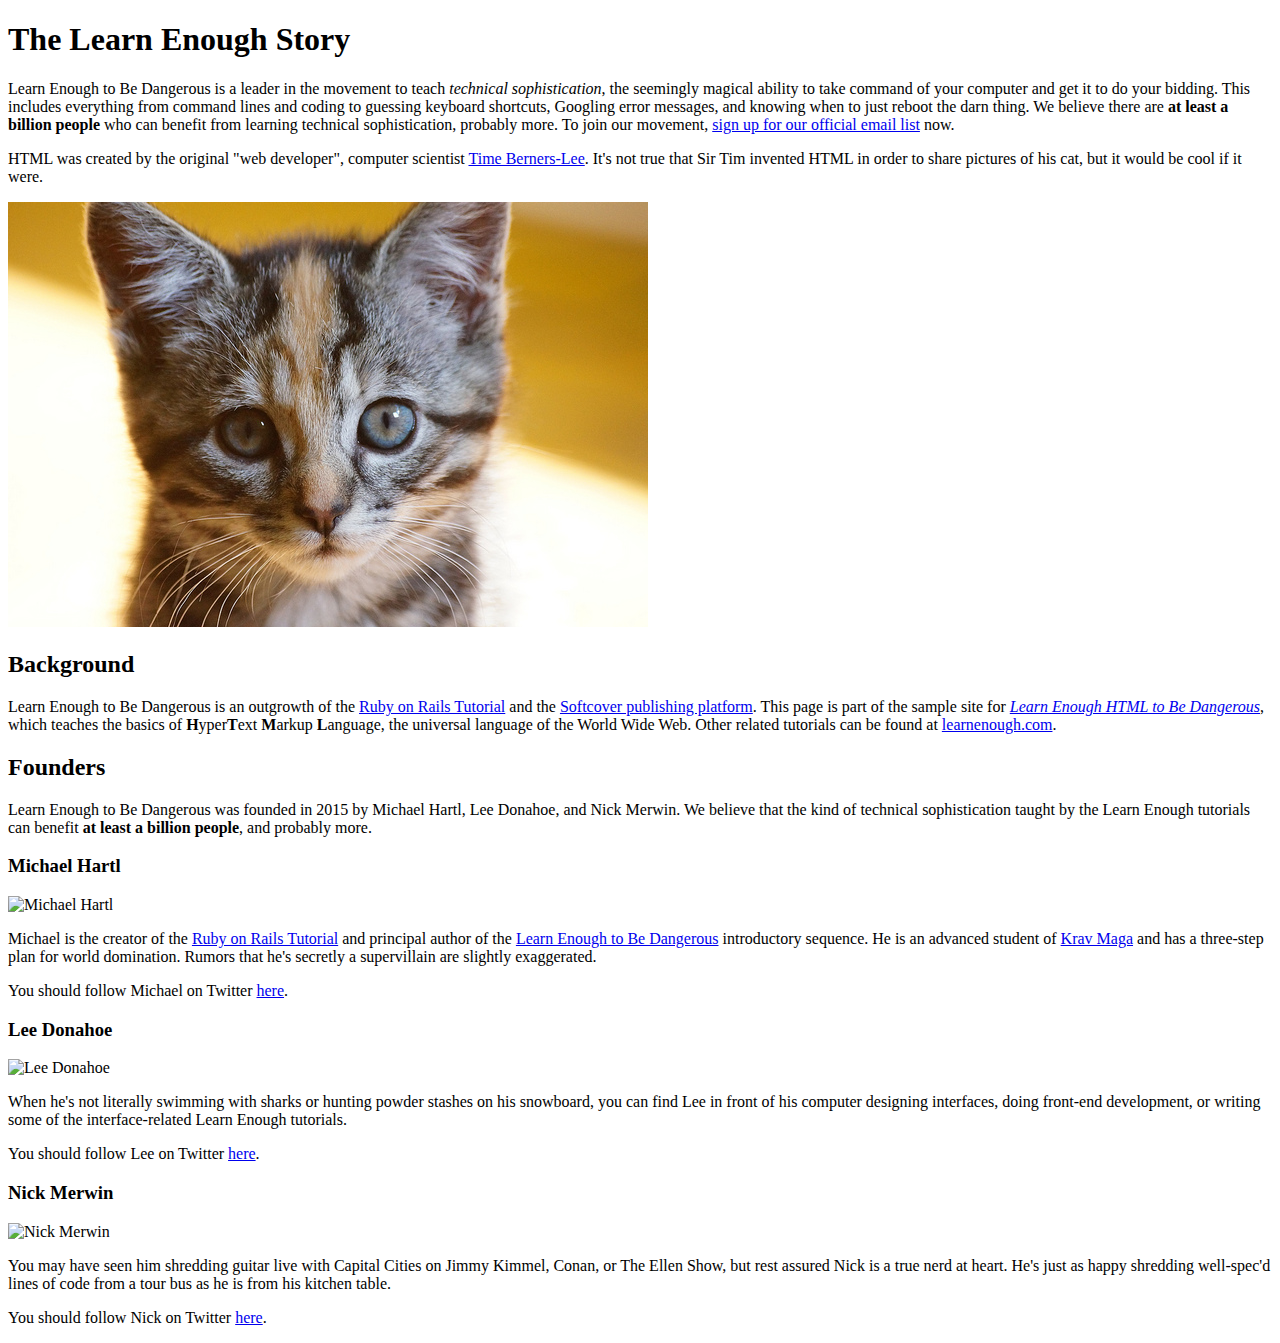
==== index.html @ 6ea2d514 "Add content and some images" ====
<!DOCTYPE html>
<html>
	<head>
		<title>Learn Enough to Be Dangerous</title>
		<meta charset="utf-8">
	</head>
	<body>
		<h1>The Learn Enough Story</h1>

		<p>
			Learn Enough to Be Dangerous is a leader in the movement to teach
		    <em>technical sophistication</em>, the seemingly magical ability to take
		    command of your computer and get it to do your bidding. This includes
		    everything from command lines and coding to guessing keyboard shortcuts,
		    Googling error messages, and knowing when to just reboot the darn thing.
		    We believe there are <strong>at least a billion people</strong> who 
		    can benefit from learning technical sophistication, probably more. 
		    To join our movement, 
		    <a href="https://learnenough.com/email">sign up for our official email list</a> 
		    now.
		</p>

		<p>
			HTML was created by the original "web developer", computer scientist <a href="https://en.wikipedia.org/wiki/Tim_Berners-Lee">Time Berners-Lee</a>. It's not true that Sir Tim invented HTML in order to share pictures of his cat, but it would be cool if it were.
		</p>

		<img src="images/kitten.jpg" alt="An adorable kitten">

		<h2>Background</h2>

		<p>
			Learn Enough to Be Dangerous is an outgrowth of the <a href="https://railstutorial.org/">Ruby on Rails Tutorial</a> and the <a href="https://www.softcover.io/">Softcover publishing platform</a>. This page is part of the sample site for <a href="https://www.learnenough.com/html"><em>Learn Enough HTML to Be Dangerous</em></a>, which teaches the basics of <strong>H</strong>yper<strong>T</strong>ext <strong>M</strong>arkup <strong>L</strong>anguage, the universal language of the World Wide Web. Other related tutorials can be found at <a href="https://www.learnenough.com/">learnenough.com</a>.
		</p>

		<h2>Founders</h2>

		<p>
			Learn Enough to Be Dangerous was founded in 2015 by Michael Hartl, Lee
      		Donahoe, and Nick Merwin. We believe that the kind of technical
      		sophistication taught by the Learn Enough tutorials can benefit
      		<strong>at least a billion people</strong>, and probably more.
      	</p>

		<h3>Michael Hartl</h3>

		<img src="https://gravatar.com/avatar/ffda7d145b83c4b118f982401f962ca6?s=150" alt="Michael Hartl">

		<p>
	        Michael is the creator of the <a href="https://www.railstutorial.org/">
	        Ruby on Rails Tutorial</a> and principal author of the
	        <a href="https://www.learnenough.com/">Learn Enough to Be Dangerous</a>
	        introductory sequence. He is an advanced student of
	        <a href="https://www.kravmaga.com/">Krav Maga</a> and has a three-step
	        plan for world domination. Rumors that he's secretly a supervillain
	        are slightly exaggerated.
        </p>

        <p>
        	You should follow Michael on Twitter 
        	<a href="https://twitter.com/mhartl">here</a>.
        </p>

		<h3>Lee Donahoe</h3>

		<img src="https://gravatar.com/avatar/b65522a6f3a6899705d119d7aa232a6d?s=150" alt="Lee Donahoe">

		<p>
	        When he's not literally swimming with sharks or hunting powder stashes
	        on his snowboard, you can find Lee in front of his computer designing
	        interfaces, doing front-end development, or writing some of the
	        interface-related Learn Enough tutorials.
    	</p>

    	<p>
    		You should follow Lee on Twitter
    		<a href="https://twitter.com/leedonahoe">here</a>.
    	</p>

		<h3>Nick Merwin</h3>

		<img src="https://gravatar.com/avatar/e2d6ce2ba5c1b6d674ae8ff2b3b45d23?s=150" alt="Nick Merwin">

		<p>
			You may have seen him shredding guitar live with Capital Cities on Jimmy
	      	Kimmel, Conan, or The Ellen Show, but rest assured Nick is a true nerd
	      	at heart. He's just as happy shredding well-spec'd lines of code from a
	      	tour bus as he is from his kitchen table.
      	</p>

      	<p>
      		You should follow Nick on Twitter
      		<a href="https://twitter.com/nickmerwin">here</a>.
      	</p>

	</body>
</html>
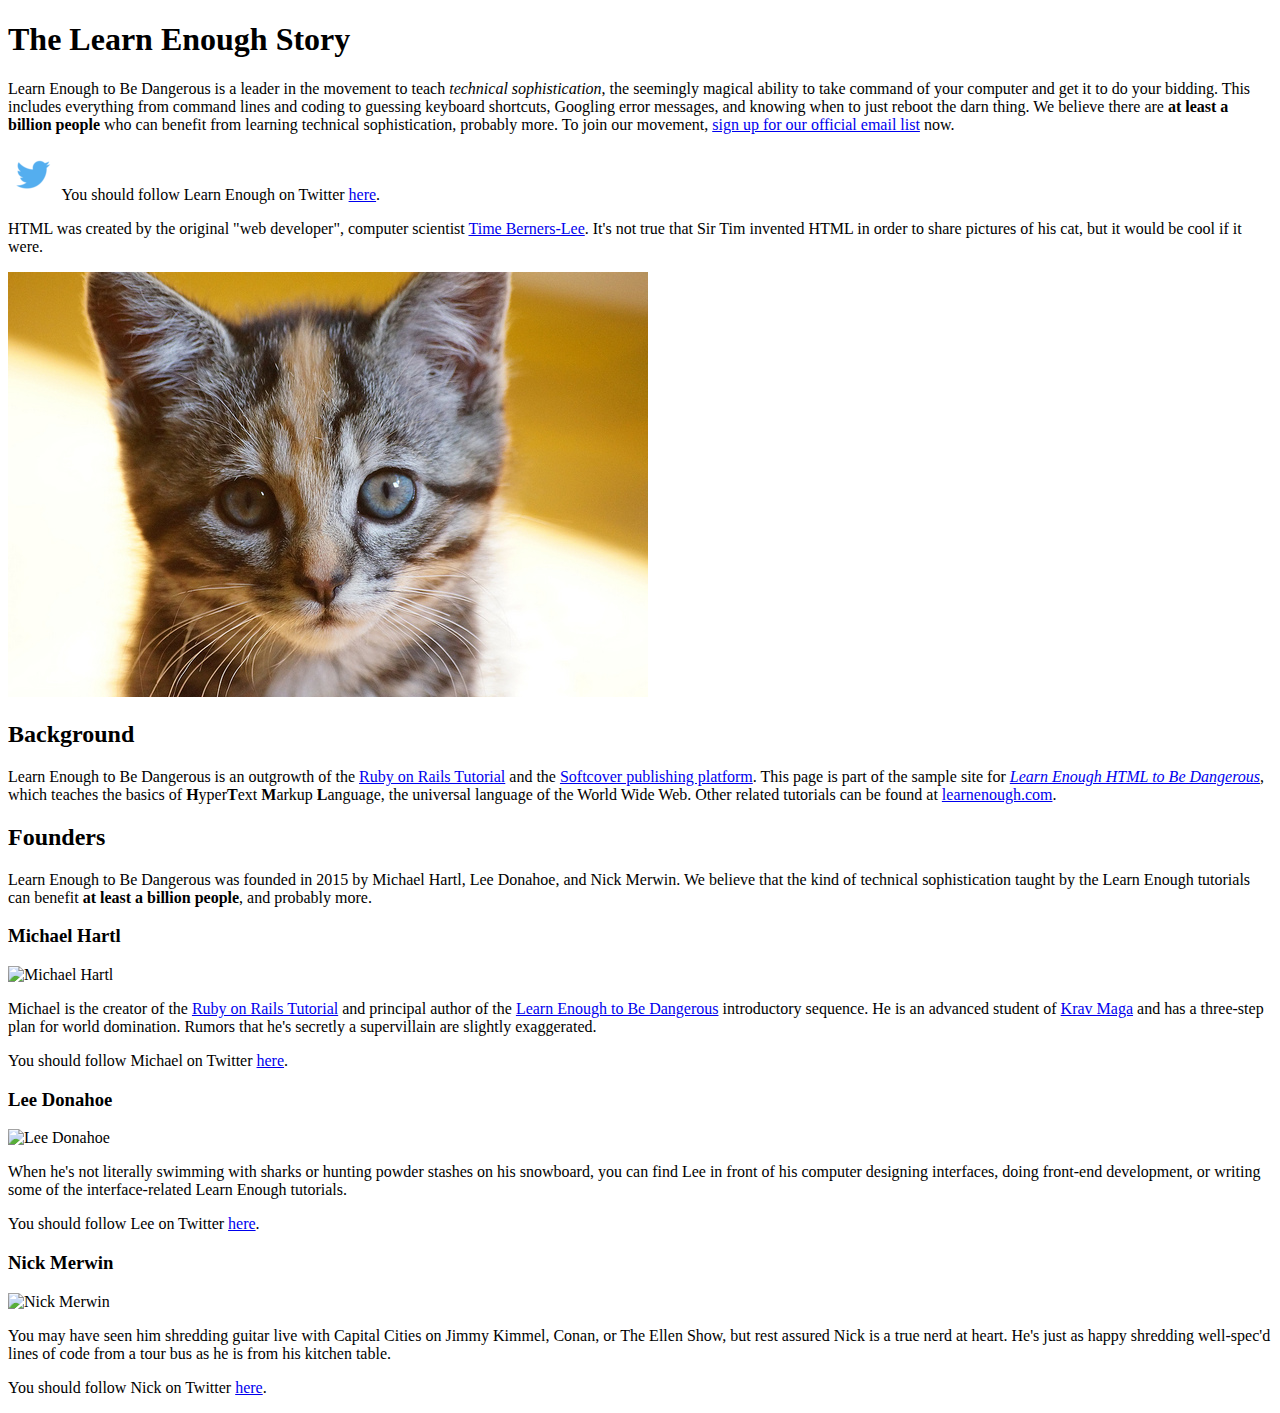
==== commit 08e630a0: "Add Twitter logo and link" ====
--- a/index.html
+++ b/index.html
@@ -21,10 +21,20 @@
 		</p>
 
 		<p>
+			<a href="https://twitter.com/learnenough" target="_blank" rel="noopener" style="text-decoration: none;">
+				<img src="images/small_twitter_logo.png" alt="Twitter logo">
+			</a>
+			You should follow Learn Enough on Twitter
+			<a href="https://twitter.com/learnenough" target="_blank" rel="noopener">here</a>.
+		</p>
+
+		<p>
 			HTML was created by the original "web developer", computer scientist <a href="https://en.wikipedia.org/wiki/Tim_Berners-Lee">Time Berners-Lee</a>. It's not true that Sir Tim invented HTML in order to share pictures of his cat, but it would be cool if it were.
 		</p>
 
-		<img src="images/kitten.jpg" alt="An adorable kitten">
+		<a href="https://www.flickr.com/photos/deborah_s_perspective/14144861329">
+			<img src="images/kitten.jpg" alt="An adorable kitten">
+		</a>
 
 		<h2>Background</h2>
 
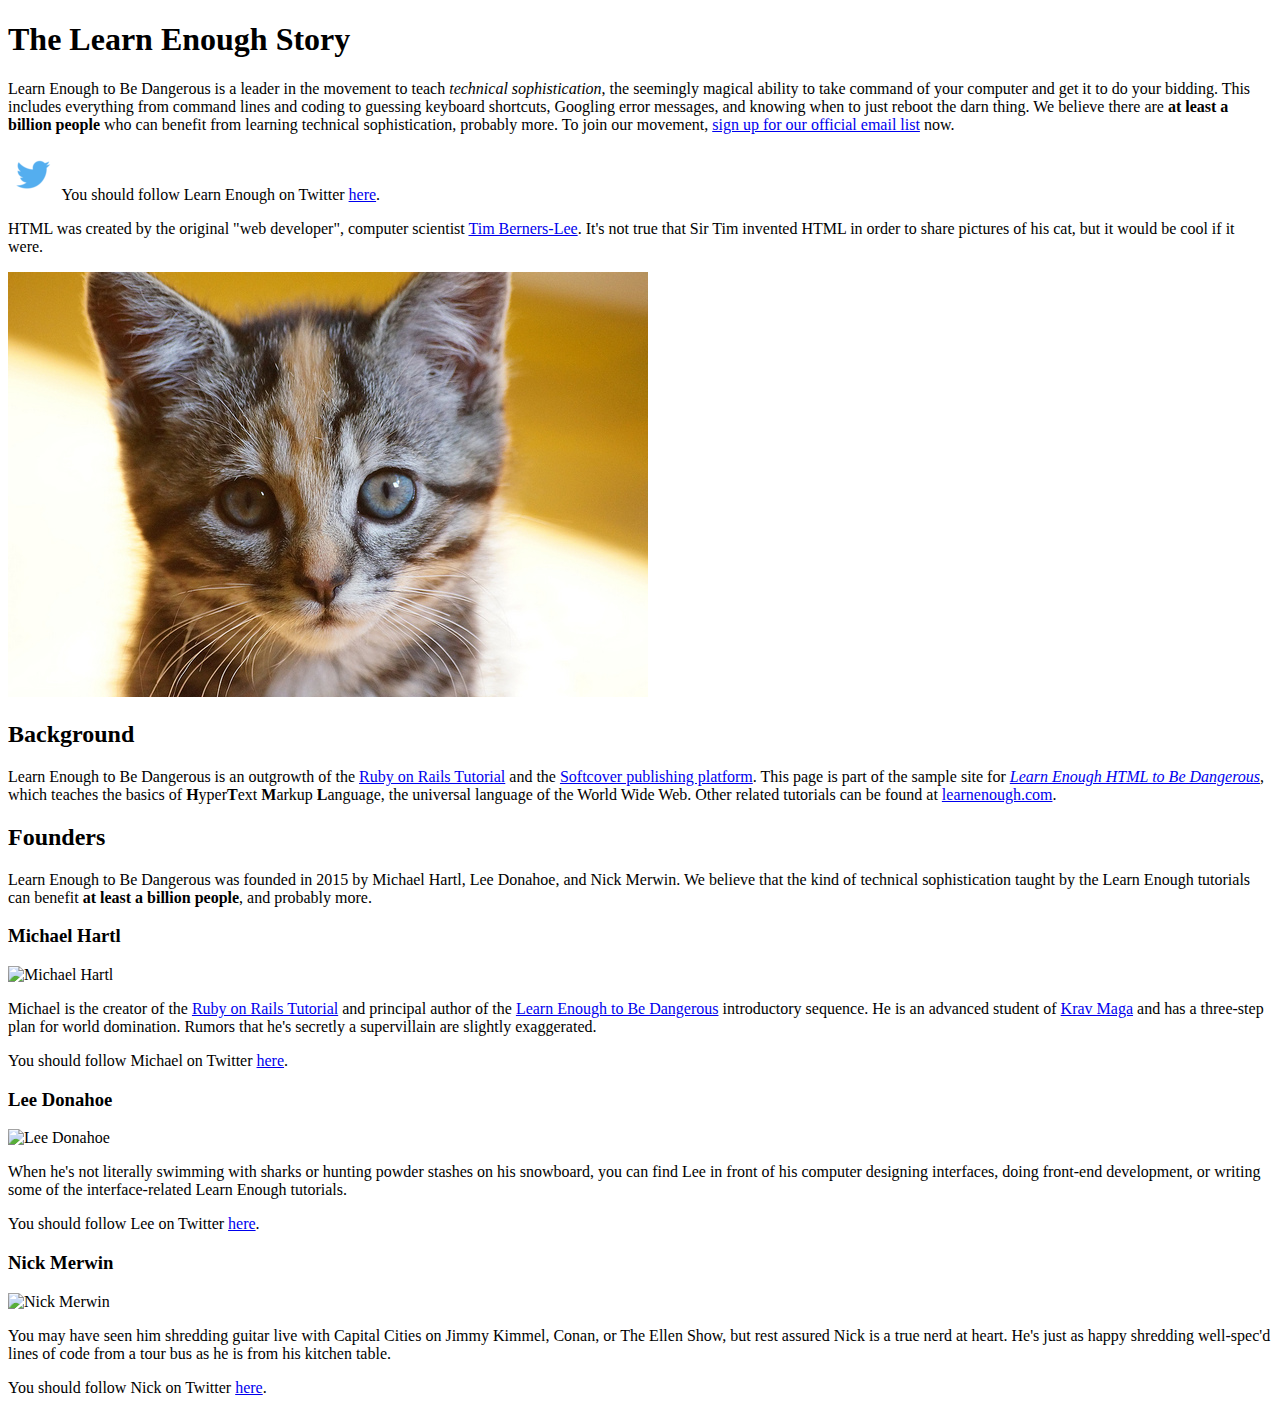
==== commit ebfd59bf: "Correct typo" ====
--- a/index.html
+++ b/index.html
@@ -29,7 +29,7 @@
 		</p>
 
 		<p>
-			HTML was created by the original "web developer", computer scientist <a href="https://en.wikipedia.org/wiki/Tim_Berners-Lee">Time Berners-Lee</a>. It's not true that Sir Tim invented HTML in order to share pictures of his cat, but it would be cool if it were.
+			HTML was created by the original "web developer", computer scientist <a href="https://en.wikipedia.org/wiki/Tim_Berners-Lee">Tim Berners-Lee</a>. It's not true that Sir Tim invented HTML in order to share pictures of his cat, but it would be cool if it were.
 		</p>
 
 		<a href="https://www.flickr.com/photos/deborah_s_perspective/14144861329">
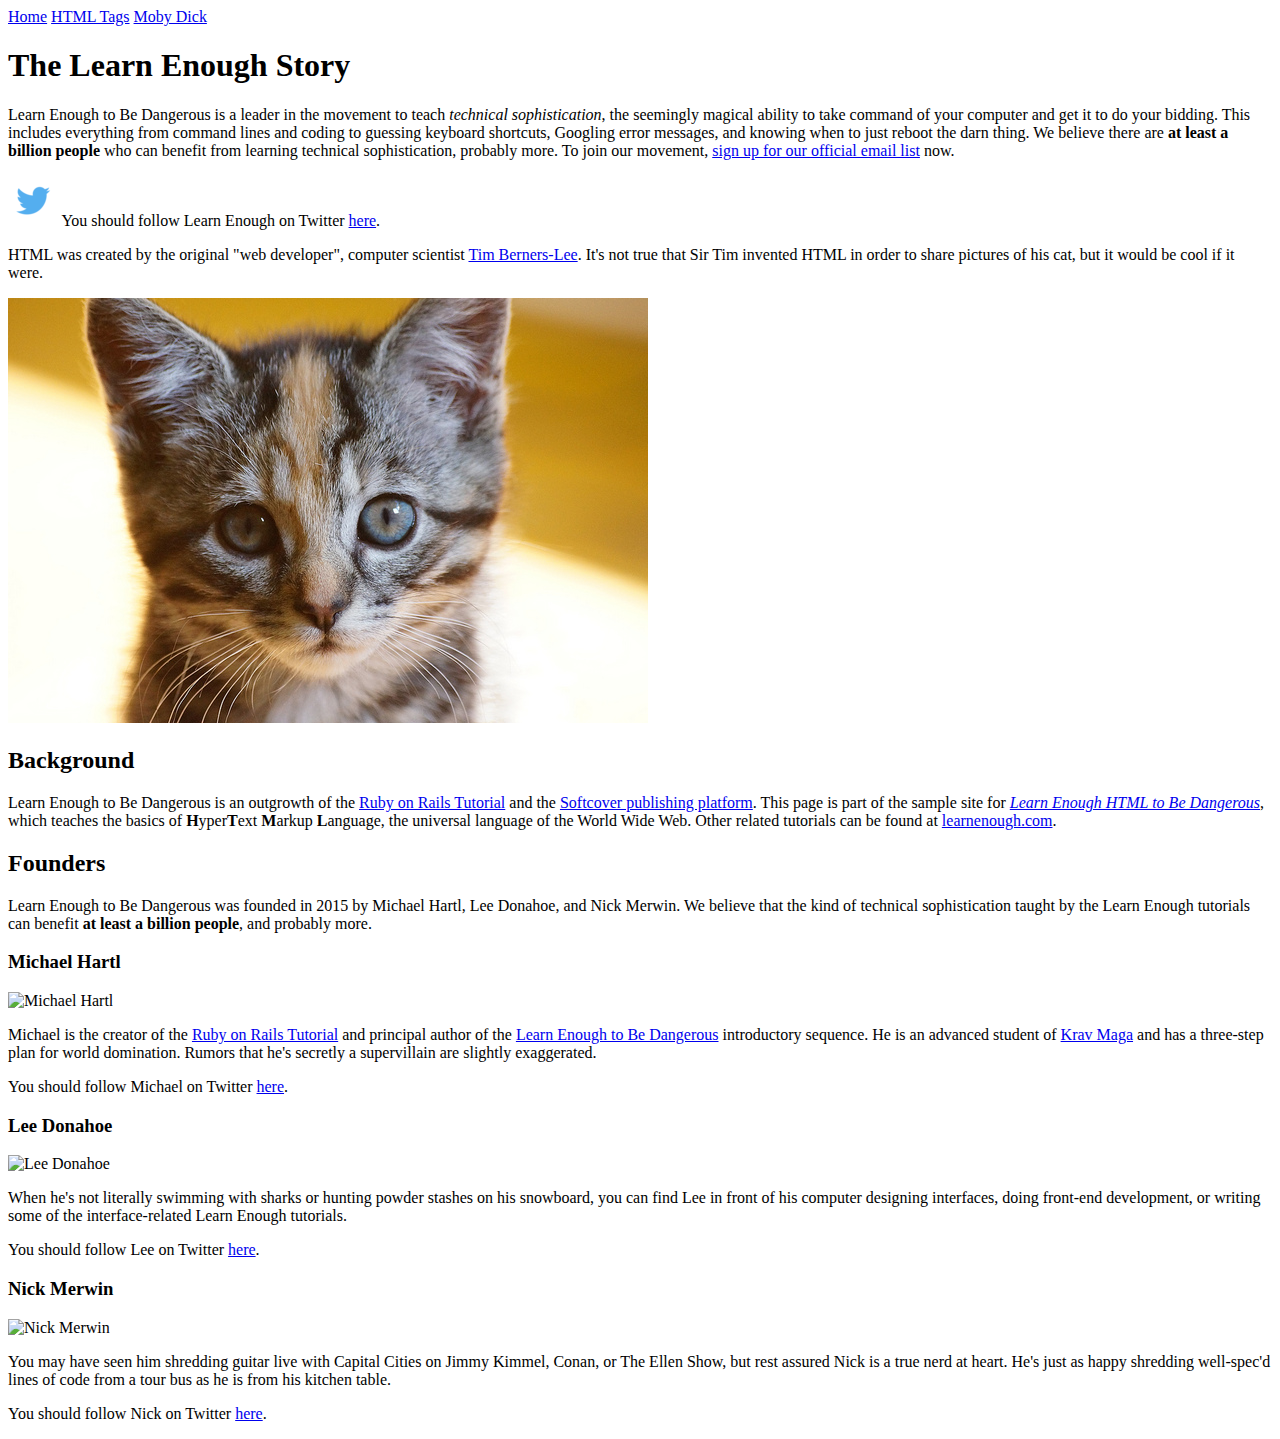
==== commit 18790fa3: "Add a Moby Dick page and a menu" ====
--- a/index.html
+++ b/index.html
@@ -1,10 +1,17 @@
 <!DOCTYPE html>
-<html>
+<html lang="en">
 	<head>
 		<title>Learn Enough to Be Dangerous</title>
 		<meta charset="utf-8">
 	</head>
 	<body>
+		
+		<div>
+			<a href="index.html">Home</a>
+			<a href="tags.html">HTML Tags</a>
+			<a href="moby_dick.html">Moby Dick</a>
+		</div>
+
 		<h1>The Learn Enough Story</h1>
 
 		<p>
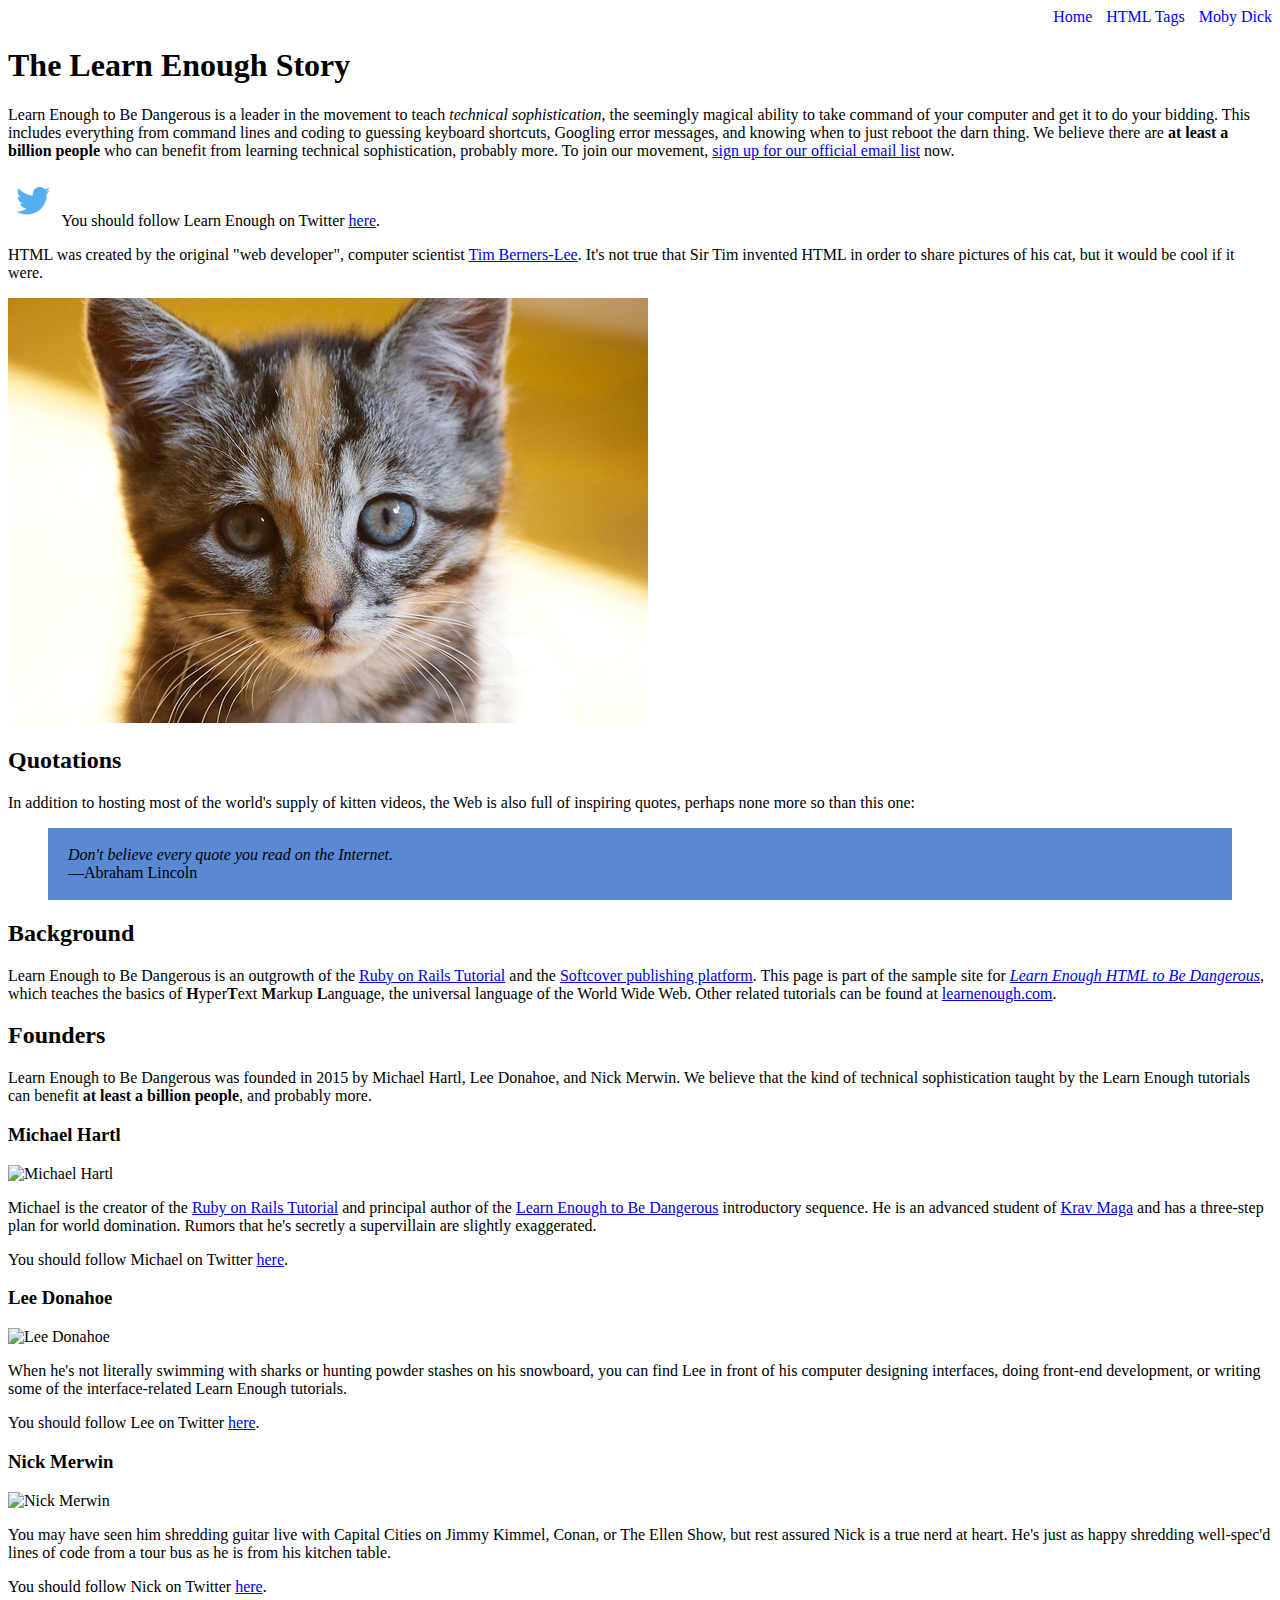
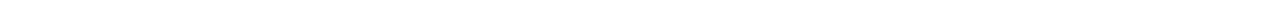
==== commit 7a033b10: "Reformat nav bar and add tags." ====
--- a/index.html
+++ b/index.html
@@ -6,10 +6,10 @@
 	</head>
 	<body>
 		
-		<div>
-			<a href="index.html">Home</a>
-			<a href="tags.html">HTML Tags</a>
-			<a href="moby_dick.html">Moby Dick</a>
+		<div style="text-align: right;">
+			<a href="index.html" style="text-decoration: none; color: blue;">Home</a>
+			<a href="tags.html" style="margin: 0 0 0 10px; text-decoration: none; color: blue;">HTML Tags</a>
+			<a href="moby_dick.html" style="margin: 0 0 0 10px; text-decoration: none; color: blue;">Moby Dick</a>
 		</div>
 
 		<h1>The Learn Enough Story</h1>
@@ -42,6 +42,20 @@
 		<a href="https://www.flickr.com/photos/deborah_s_perspective/14144861329">
 			<img src="images/kitten.jpg" alt="An adorable kitten">
 		</a>
+
+		<h2>Quotations</h2>
+
+		<p>
+			In addition to hosting most of the world's supply of kitten videos, the Web is also full of inspiring quotes, perhaps none more so than this one:
+		</p>
+
+		<blockquote style="padding: 2px 20px; background: #5988d4;">
+			<p>
+				<em>Don't believe every quote you read on the Internet.</em>
+				<br>
+				—Abraham Lincoln
+			</p>
+		</blockquote>
 
 		<h2>Background</h2>
 
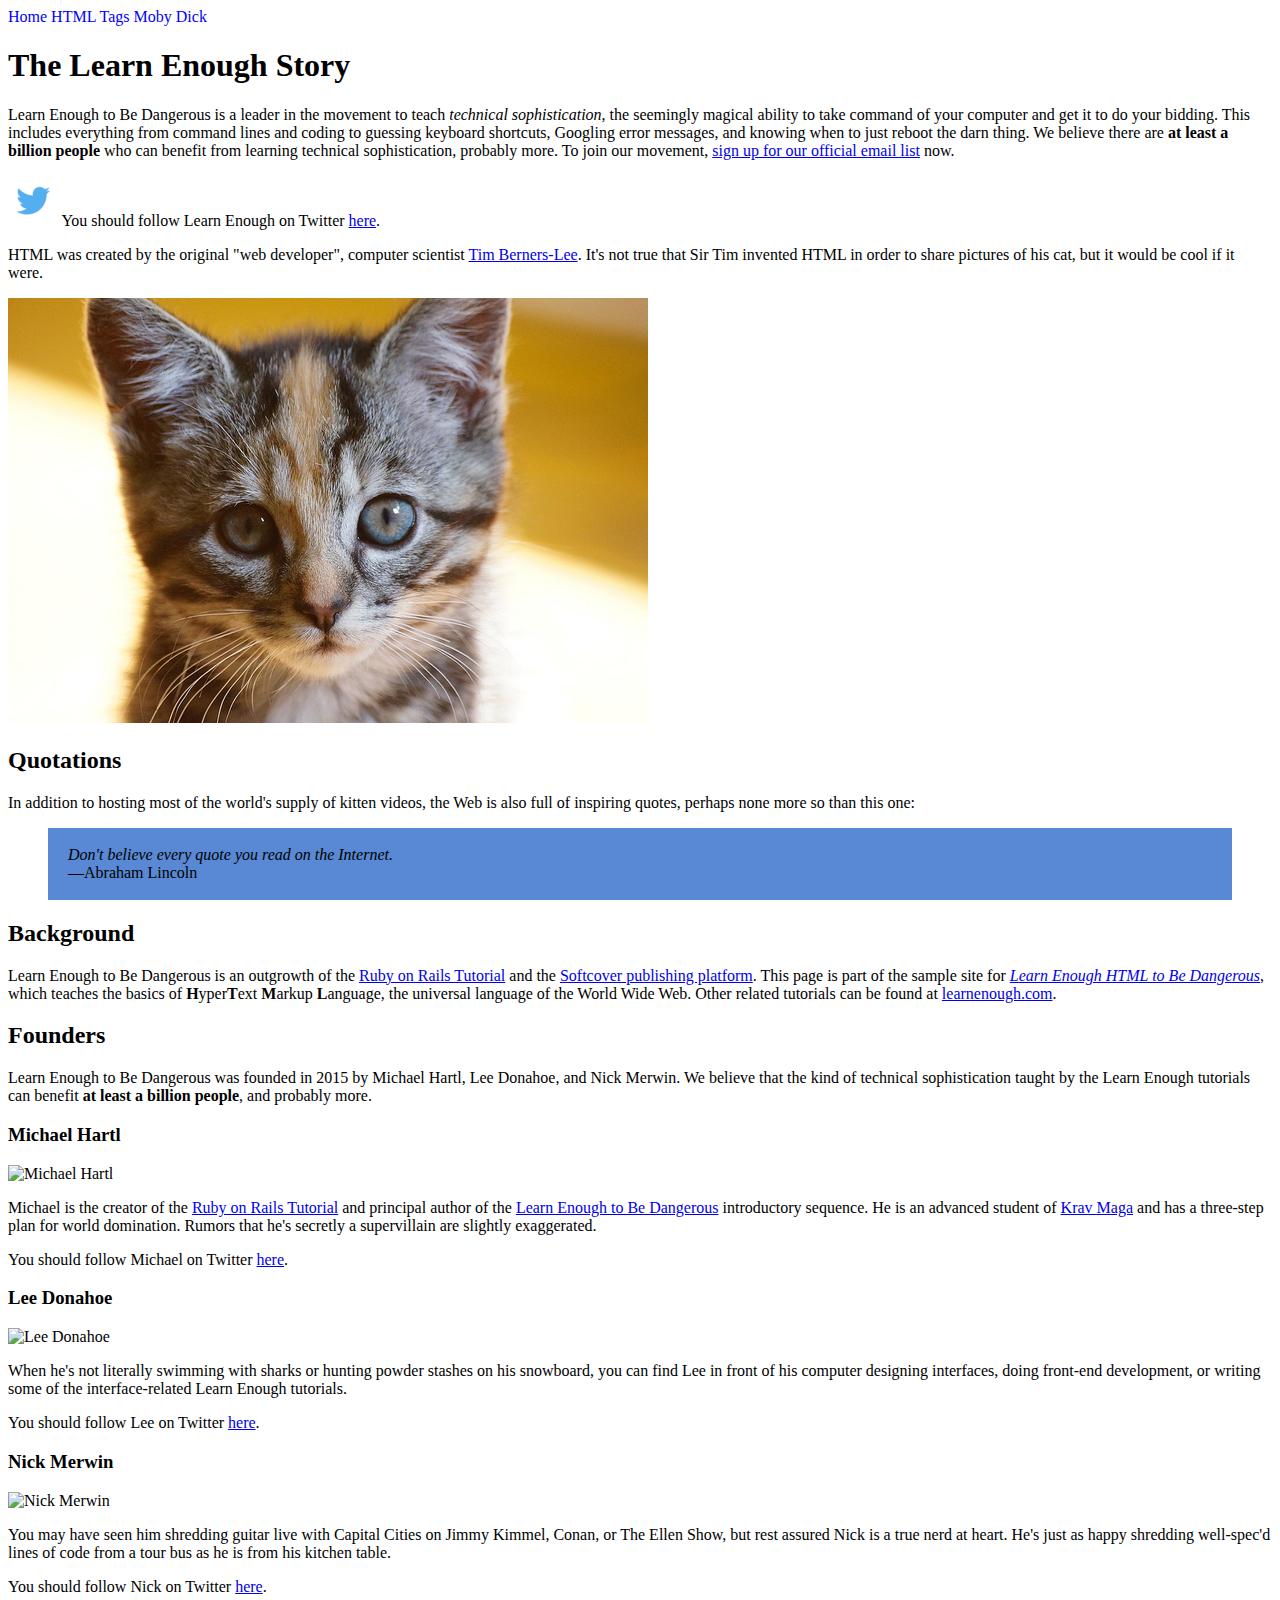
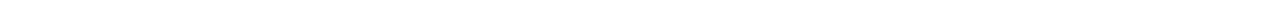
==== commit 4fbc9c87: "Refactor internal stylesheet into external stylesheet" ====
--- a/index.html
+++ b/index.html
@@ -3,13 +3,14 @@
 	<head>
 		<title>Learn Enough to Be Dangerous</title>
 		<meta charset="utf-8">
+		<link rel="stylesheet" href="css/main.css">
 	</head>
 	<body>
 		
-		<div style="text-align: right;">
+		<div id="main-nav" class="nav-menu">
 			<a href="index.html" style="text-decoration: none; color: blue;">Home</a>
-			<a href="tags.html" style="margin: 0 0 0 10px; text-decoration: none; color: blue;">HTML Tags</a>
-			<a href="moby_dick.html" style="margin: 0 0 0 10px; text-decoration: none; color: blue;">Moby Dick</a>
+			<a href="tags.html" class="nav-spacing" style="text-decoration: none; color: blue;">HTML Tags</a>
+			<a href="moby_dick.html" class="nav-spacing" style="text-decoration: none; color: blue;">Moby Dick</a>
 		</div>
 
 		<h1>The Learn Enough Story</h1>
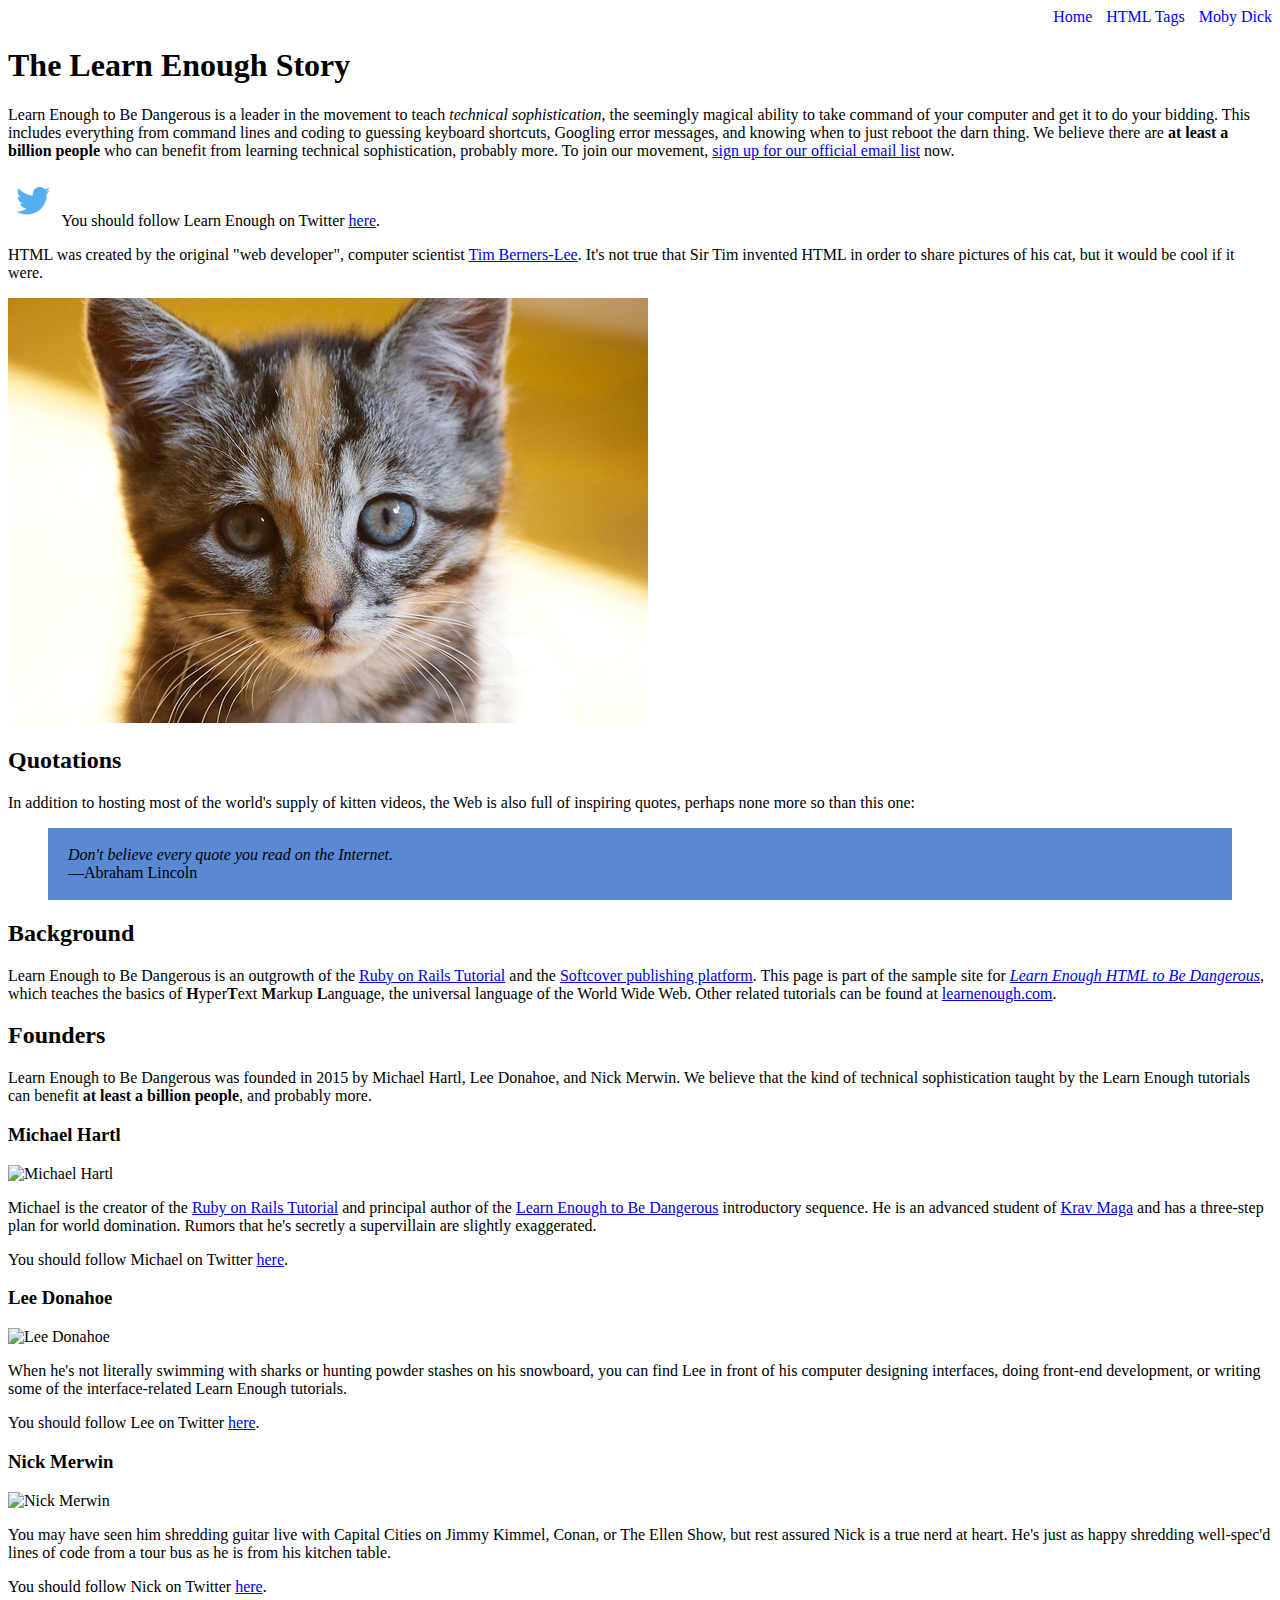
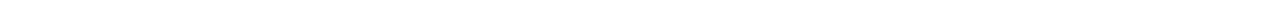
==== commit 94a3df04: "Finish refactoring styles to external stylesheet." ====
--- a/index.html
+++ b/index.html
@@ -8,9 +8,9 @@
 	<body>
 		
 		<div id="main-nav" class="nav-menu">
-			<a href="index.html" style="text-decoration: none; color: blue;">Home</a>
-			<a href="tags.html" class="nav-spacing" style="text-decoration: none; color: blue;">HTML Tags</a>
-			<a href="moby_dick.html" class="nav-spacing" style="text-decoration: none; color: blue;">Moby Dick</a>
+			<a href="index.html" class="nav-decoration">Home</a>
+			<a href="tags.html" class="nav-spacing nav-decoration">HTML Tags</a>
+			<a href="moby_dick.html" class="nav-spacing nav-decoration">Moby Dick</a>
 		</div>
 
 		<h1>The Learn Enough Story</h1>
@@ -29,7 +29,7 @@
 		</p>
 
 		<p>
-			<a href="https://twitter.com/learnenough" target="_blank" rel="noopener" style="text-decoration: none;">
+			<a href="https://twitter.com/learnenough" target="_blank" rel="noopener" class="image-link">
 				<img src="images/small_twitter_logo.png" alt="Twitter logo">
 			</a>
 			You should follow Learn Enough on Twitter
@@ -50,7 +50,7 @@
 			In addition to hosting most of the world's supply of kitten videos, the Web is also full of inspiring quotes, perhaps none more so than this one:
 		</p>
 
-		<blockquote style="padding: 2px 20px; background: #5988d4;">
+		<blockquote class="quote">
 			<p>
 				<em>Don't believe every quote you read on the Internet.</em>
 				<br>
@@ -64,7 +64,7 @@
 			Learn Enough to Be Dangerous is an outgrowth of the <a href="https://railstutorial.org/">Ruby on Rails Tutorial</a> and the <a href="https://www.softcover.io/">Softcover publishing platform</a>. This page is part of the sample site for <a href="https://www.learnenough.com/html"><em>Learn Enough HTML to Be Dangerous</em></a>, which teaches the basics of <strong>H</strong>yper<strong>T</strong>ext <strong>M</strong>arkup <strong>L</strong>anguage, the universal language of the World Wide Web. Other related tutorials can be found at <a href="https://www.learnenough.com/">learnenough.com</a>.
 		</p>
 
-		<h2>Founders</h2>
+		<h2 id="founders">Founders</h2>
 
 		<p>
 			Learn Enough to Be Dangerous was founded in 2015 by Michael Hartl, Lee
--- a/css/main.css
+++ b/css/main.css
@@ -0,0 +1,45 @@
+.nav-menu {
+	text-align: right;
+}
+.nav-spacing {
+	margin: 0 0 0 10px;
+}
+.nav-decoration {
+	text-decoration: none;
+	color: blue;
+}
+.image-link {
+	text-decoration: none;
+}
+.report-title {
+	text-align: center; 
+	margin: 0 0 80px;
+}
+.whale-image {
+	display: block; 
+	margin: 0 auto;
+}
+.book-image {
+	float: left; 
+	margin: 0 40px 0 0;
+}
+.box {
+	width: 500px; 
+	margin: 20px auto; 
+	padding: 30px; 
+	background-color: #fafafa;
+}
+.blockquote {
+	font-style: italic; 
+	font-size: 20px;
+}
+.blockquote-span {
+	font-style: normal; 
+	font-size: 24px; 
+	font-weight: bold;
+	color: #ff0000;
+}
+.quote {
+	padding: 2px 20px; 
+	background: #5988d4;
+}